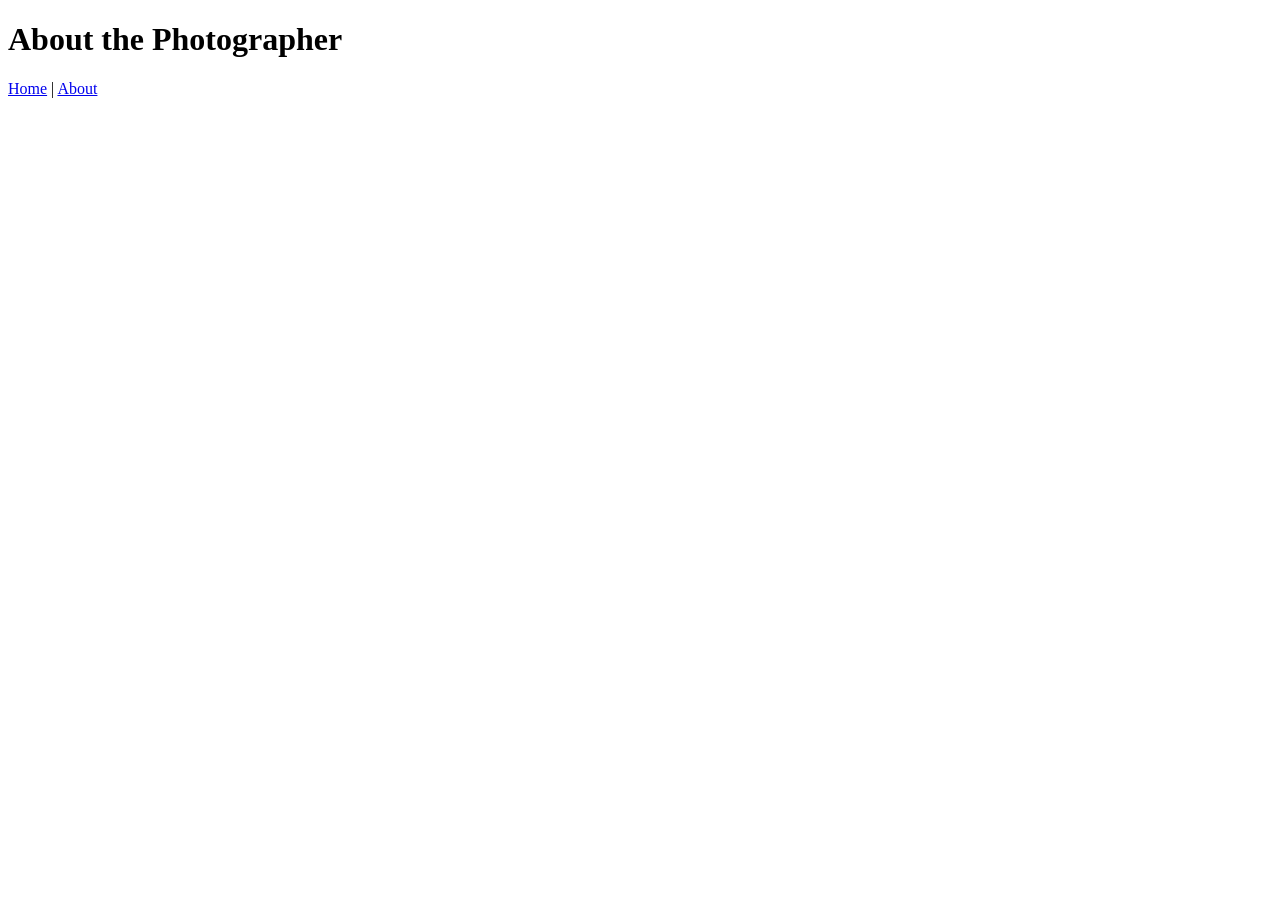
==== about.html @ 75d2bbcc "feat(about.html): creation of the header" ====
<!DOCTYPE html>
<html lang="en">
<head>
  <meta charset="UTF-8">
  <title>About Me</title>
  <link rel="stylesheet" href="style.css">
</head>
<body>
  <header>
    <h1>About the Photographer</h1>
    <nav>
      <a href="index.html">Home</a> | 
      <a href="about.html">About</a>
    </nav>
  </header>
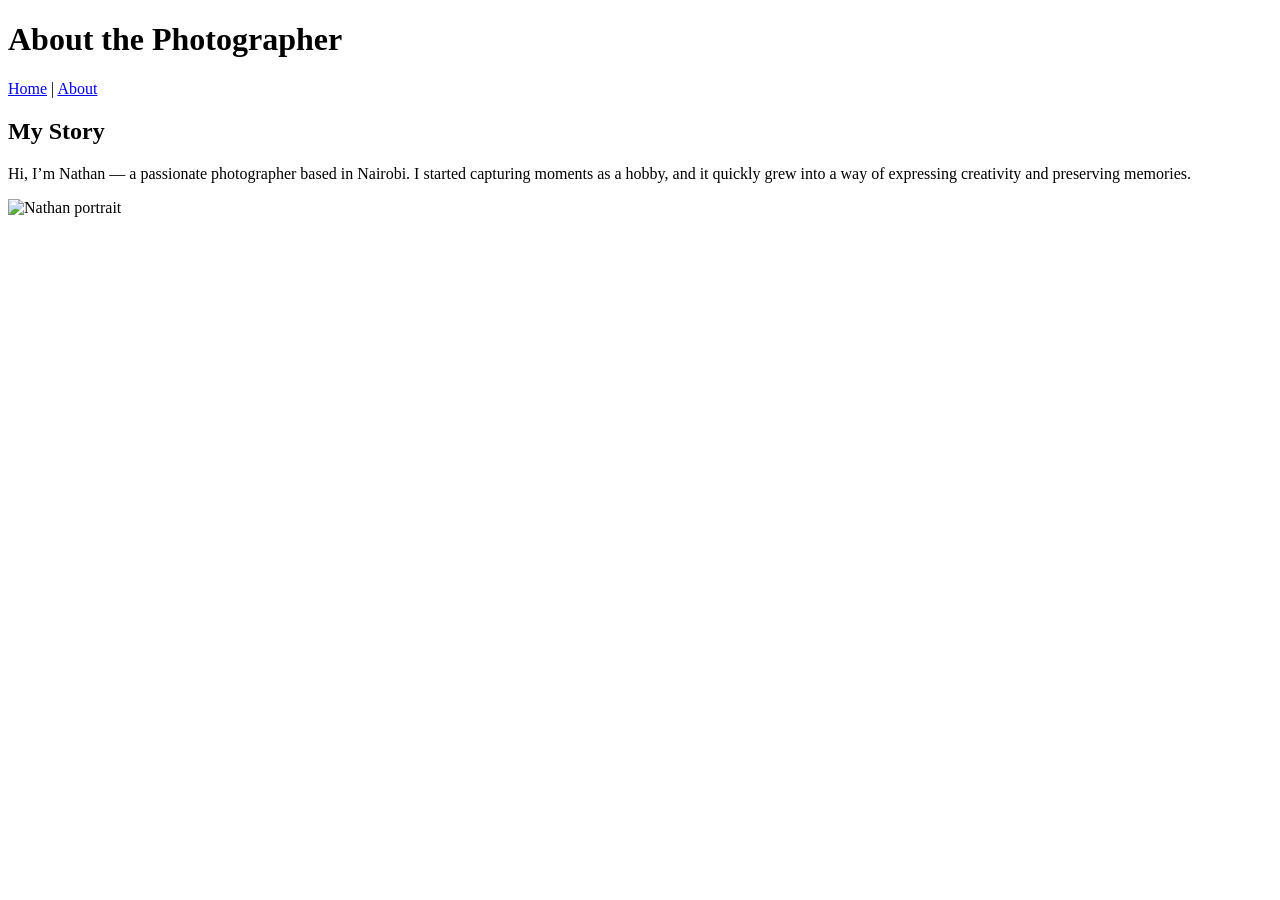
==== commit 7ce4f8e6: "fix(index.html): rebuild index page" ====
--- a/about.html
+++ b/about.html
@@ -12,4 +12,13 @@
       <a href="index.html">Home</a> | 
       <a href="about.html">About</a>
     </nav>
-  </header>+  </header>
+
+   <section id="bio">
+    <h2>My Story</h2>
+    <p>
+      Hi, I’m Nathan — a passionate photographer based in Nairobi. 
+      I started capturing moments as a hobby, and it quickly grew into a way of expressing creativity and preserving memories.
+    </p>
+    <img src="images/me.jpg" alt="Nathan portrait">
+  </section>
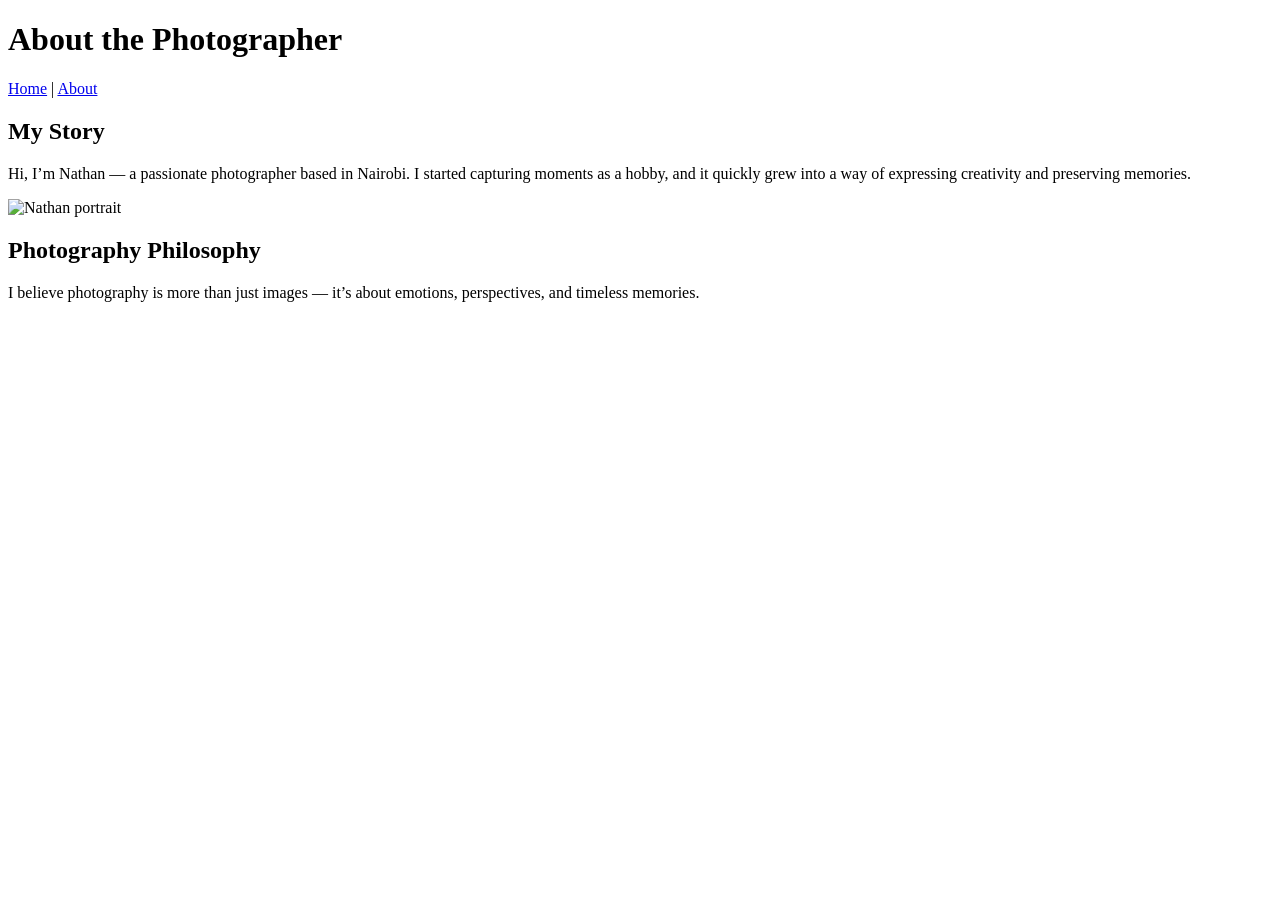
==== commit 4a6f9d82: "Creation of Philosophy" ====
--- a/about.html
+++ b/about.html
@@ -21,4 +21,11 @@
       I started capturing moments as a hobby, and it quickly grew into a way of expressing creativity and preserving memories.
     </p>
     <img src="images/me.jpg" alt="Nathan portrait">
+  </section>
+
+  <section id="philosophy">
+    <h2>Photography Philosophy</h2>
+    <p>
+      I believe photography is more than just images — it’s about emotions, perspectives, and timeless memories.
+    </p>
   </section>
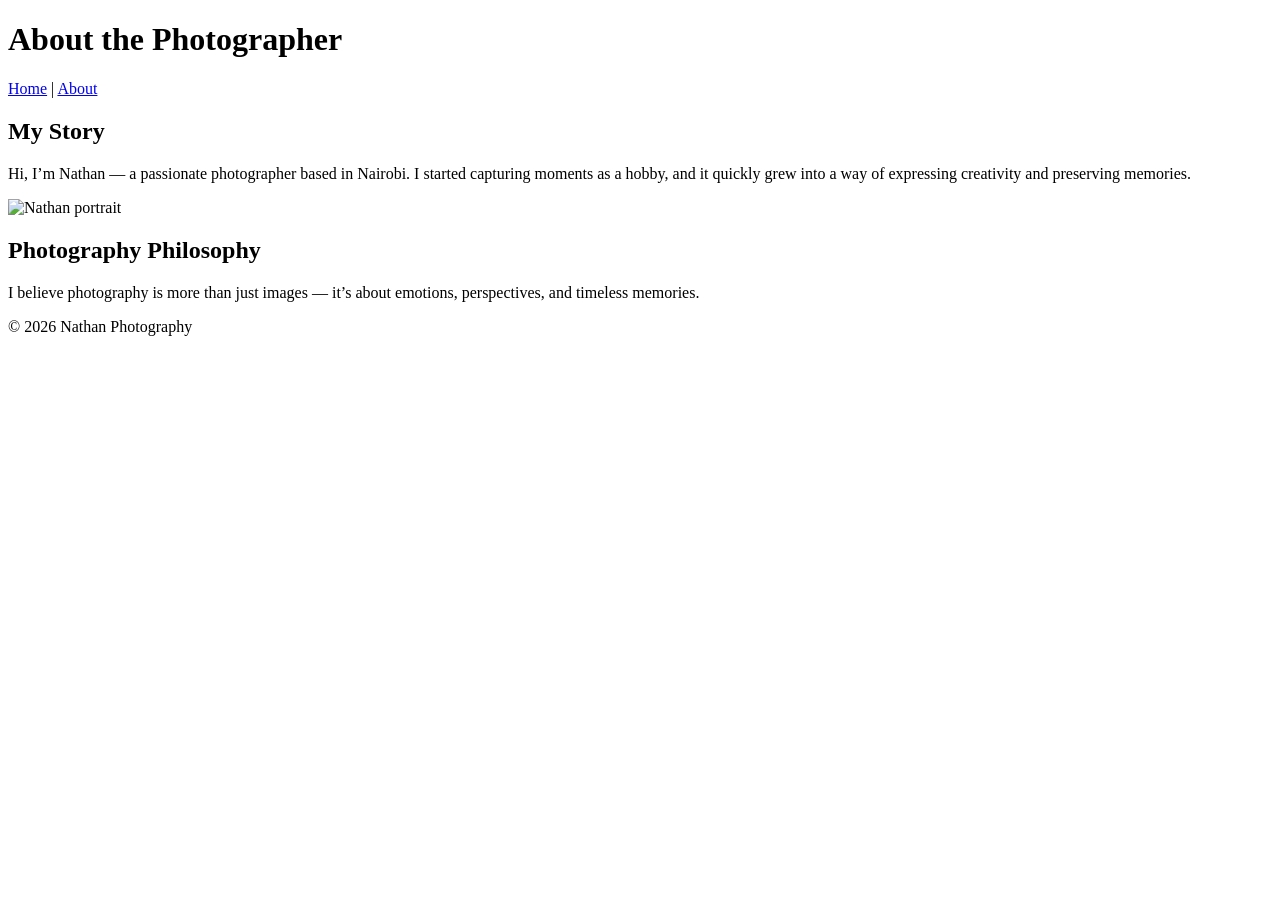
==== commit f7850da2: "feat(about.html): footer created" ====
--- a/about.html
+++ b/about.html
@@ -28,4 +28,10 @@
     <p>
       I believe photography is more than just images — it’s about emotions, perspectives, and timeless memories.
     </p>
-  </section>+  </section>
+
+   <footer>
+    <p>&copy; 2026 Nathan Photography</p>
+  </footer>
+</body>
+</html>
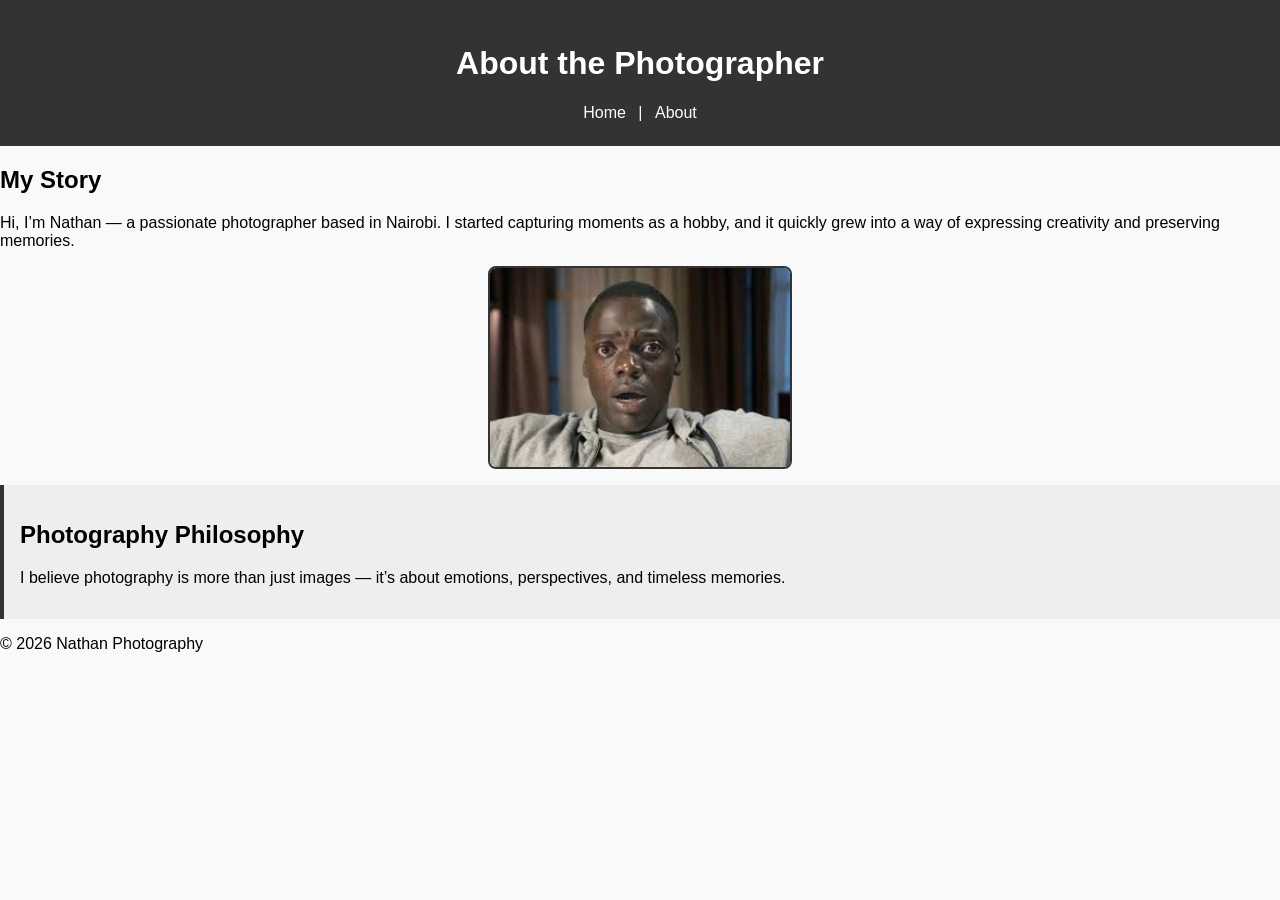
==== commit 9f71690e: "chore(image): face pic added" ====
--- a/about.html
+++ b/about.html
@@ -20,7 +20,7 @@
       Hi, I’m Nathan — a passionate photographer based in Nairobi. 
       I started capturing moments as a hobby, and it quickly grew into a way of expressing creativity and preserving memories.
     </p>
-    <img src="images/me.jpg" alt="Nathan portrait">
+    <img src="images/black ho.jpg" alt="Nathan portrait">
   </section>
 
   <section id="philosophy">
--- a/style.css
+++ b/style.css
@@ -0,0 +1,71 @@
+body {
+  font-family: 'Arial', sans-serif;
+  background-color: #f9f9f9;
+  margin: 0;
+  padding: 0;
+}
+
+header {
+  background-color: #333;
+  color: white;
+  text-align: center;
+  padding: 1.5rem;
+}
+
+nav a {
+  color: #fff;
+  margin: 0 0.5rem;
+  text-decoration: none;
+}
+
+nav a:hover {
+  text-decoration: underline;
+}
+
+h1, h2 {
+  font-weight: bold;
+}
+
+#favorites ul {
+  list-style-type: none;
+  display: flex;
+  gap: 1rem;
+  justify-content: center;
+}
+
+#favorites img {
+  border: 3px solid #333;
+  width: 250px;
+  transition: transform 0.3s;
+}
+
+#favorites img:hover {
+  transform: scale(1.05);
+}
+
+form {
+  display: flex;
+  flex-direction: column;
+  max-width: 400px;
+  margin: auto;
+}
+
+form input, textarea {
+  margin-bottom: 1rem;
+  padding: 0.5rem;
+  border: 1px solid #ccc;
+}
+
+#bio img {
+  width: 300px;
+  border-radius: 8px;
+  border: 2px solid #333;
+  display: block;
+  margin: 1rem auto;
+}
+
+#philosophy {
+  background-color: #eee;
+  padding: 1rem;
+  border-left: 4px solid #333;
+}
